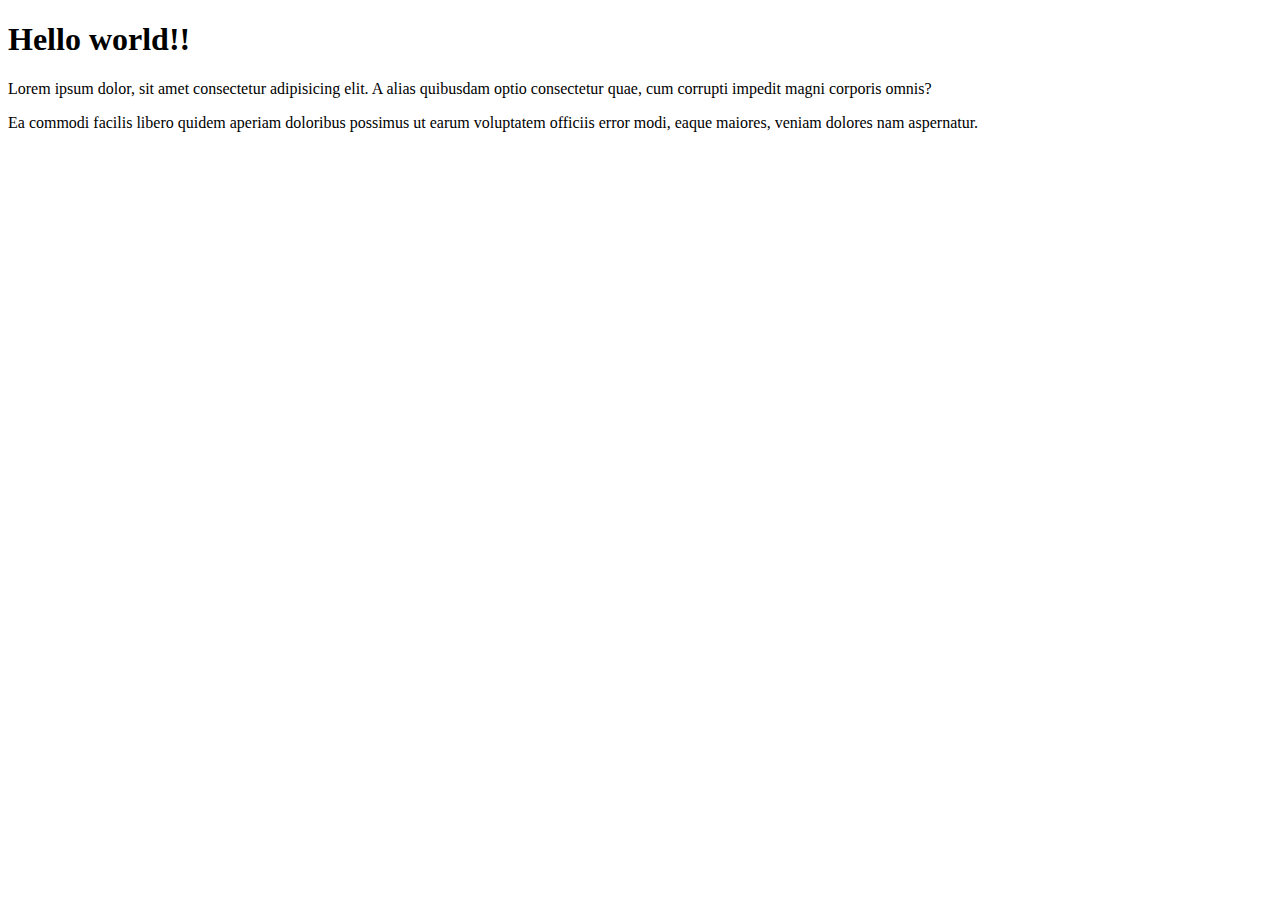
==== HTML/index.html @ e0fceee8 "initial commit - create HTML page" ====
<!DOCTYPE html>
<html lang="en">
  <head>
    <meta charset="UTF-8" />
    <meta name="viewport" content="width=device-width, initial-scale=1.0" />
    <title>Document</title>
  </head>
  <body>
    <div>
      <h1>Hello world!!</h1>
      <p>
        Lorem ipsum dolor, sit amet consectetur adipisicing elit. A alias
        quibusdam optio consectetur quae, cum corrupti impedit magni corporis
        omnis?
      </p>
      <p>
        Ea commodi facilis libero quidem aperiam doloribus possimus ut earum
        voluptatem officiis error modi, eaque maiores, veniam dolores nam
        aspernatur.
      </p>
    </div>
  </body>
</html>
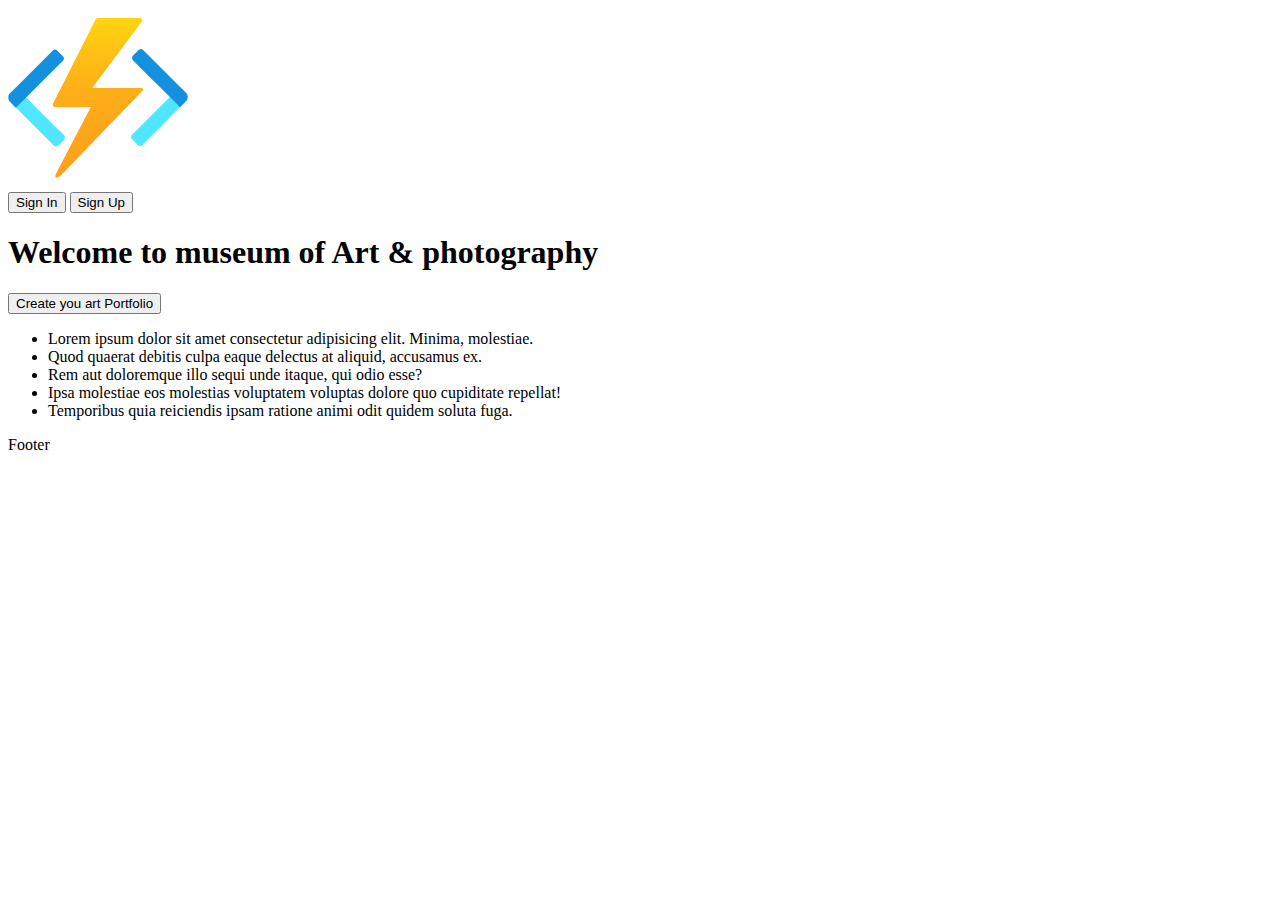
==== commit e3475b11: "created dummy list" ====
--- a/HTML/index.html
+++ b/HTML/index.html
@@ -3,21 +3,47 @@
   <head>
     <meta charset="UTF-8" />
     <meta name="viewport" content="width=device-width, initial-scale=1.0" />
-    <title>Document</title>
+    <title>ART | Home Page</title>
   </head>
   <body>
-    <div>
-      <h1>Hello world!!</h1>
-      <p>
-        Lorem ipsum dolor, sit amet consectetur adipisicing elit. A alias
-        quibusdam optio consectetur quae, cum corrupti impedit magni corporis
-        omnis?
-      </p>
-      <p>
-        Ea commodi facilis libero quidem aperiam doloribus possimus ut earum
-        voluptatem officiis error modi, eaque maiores, veniam dolores nam
-        aspernatur.
-      </p>
+    <div class="container">
+      <header>
+        <div class="logo">
+          <img src="../images/function-app.png" alt="Logo" />
+        </div>
+        <div class="nav">
+          <a href="./sign-in.html"><button>Sign In</button></a>
+          <a href="./sign-up.html"><button>Sign Up</button></a>
+        </div>
+      </header>
+      <main>
+        <!-- h$*6>{header$} -->
+
+        <h1>Welcome to museum of Art & photography</h1>
+        <button>Create you art Portfolio</button>
+        <div>
+          <ul>
+            <li>
+              Lorem ipsum dolor sit amet consectetur adipisicing elit. Minima,
+              molestiae.
+            </li>
+            <li>
+              Quod quaerat debitis culpa eaque delectus at aliquid, accusamus
+              ex.
+            </li>
+            <li>Rem aut doloremque illo sequi unde itaque, qui odio esse?</li>
+            <li>
+              Ipsa molestiae eos molestias voluptatem voluptas dolore quo
+              cupiditate repellat!
+            </li>
+            <li>
+              Temporibus quia reiciendis ipsam ratione animi odit quidem soluta
+              fuga.
+            </li>
+          </ul>
+        </div>
+      </main>
+      <footer>Footer</footer>
     </div>
   </body>
 </html>
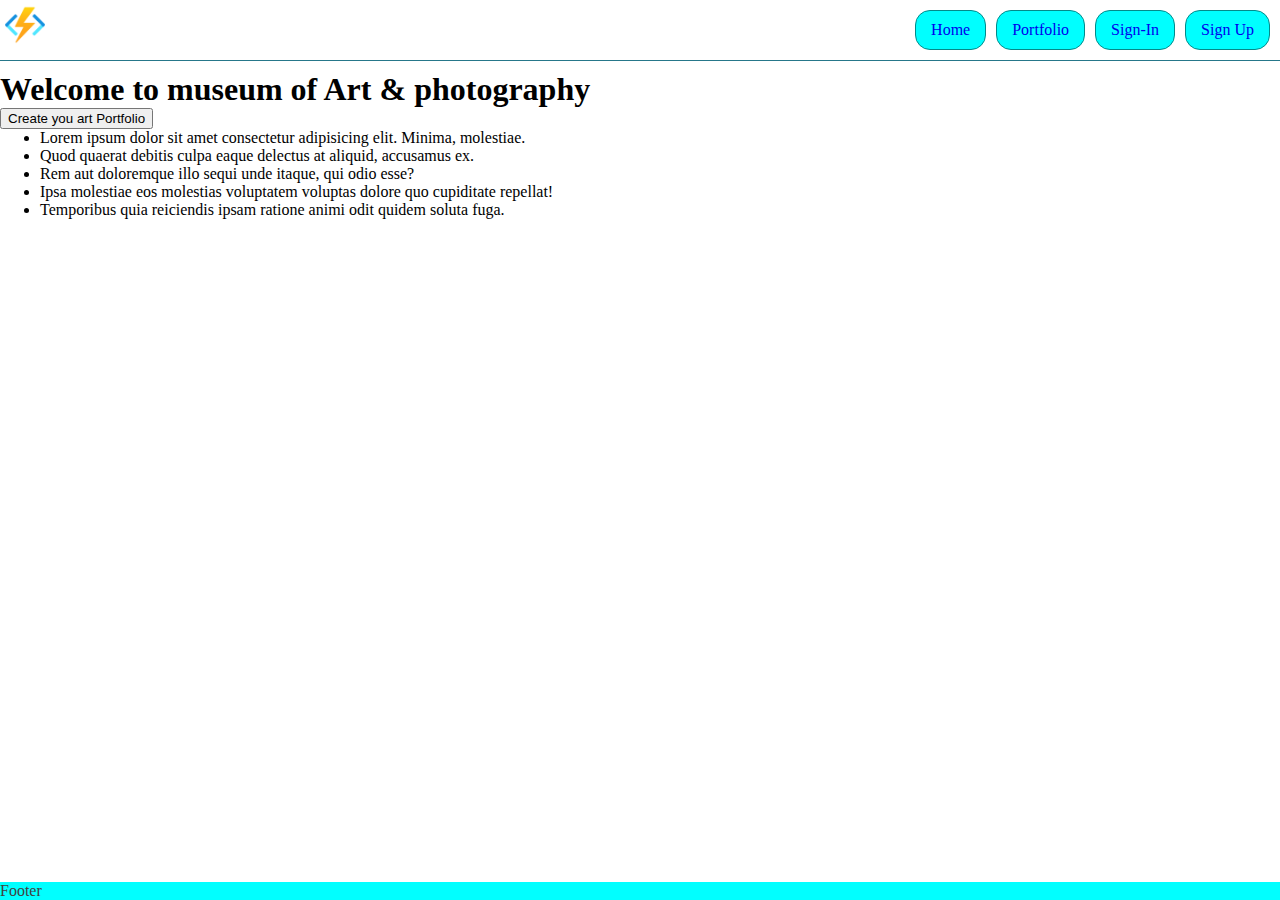
==== commit 7649ff43: "Discussed CSS" ====
--- a/HTML/index.html
+++ b/HTML/index.html
@@ -4,16 +4,22 @@
     <meta charset="UTF-8" />
     <meta name="viewport" content="width=device-width, initial-scale=1.0" />
     <title>ART | Home Page</title>
+    <style></style>
+    <link rel="stylesheet" href="./styles/main.css" />
   </head>
   <body>
     <div class="container">
       <header>
         <div class="logo">
-          <img src="../images/function-app.png" alt="Logo" />
+          <img src="../images/function-app.png" alt="Logo" id="logoImg" />
         </div>
         <div class="nav">
-          <a href="./sign-in.html"><button>Sign In</button></a>
-          <a href="./sign-up.html"><button>Sign Up</button></a>
+          <ol>
+            <li class="nav-link"><a href="./index.html">Home</a></li>
+            <li class="nav-link"><a href="./portfolio.html">portfolio</a></li>
+            <li class="nav-link"><a href="./sign-in.html">Sign-in</a></li>
+            <li class="nav-link"><a href="./sign-up.html">Sign Up</a></li>
+          </ol>
         </div>
       </header>
       <main>
--- a/HTML/styles/main.css
+++ b/HTML/styles/main.css
@@ -0,0 +1,65 @@
+* {
+  margin: 0;
+}
+.container {
+  display: flex;
+  flex-direction: column;
+  min-height: 100vh;
+}
+.container main {
+  flex-grow: 1;
+}
+header {
+  /* border-bottom-width: 1px;
+    border-bottom-style: double;
+    border-bottom-color: rgb(38, 119, 138); */
+  border-bottom: 1px double rgb(38, 119, 138);
+  padding: 5px;
+  margin-bottom: 10px;
+  display: flex;
+}
+footer {
+  background-color: rgb(1 255 255);
+  color: rgb(65, 65, 65);
+}
+/* header .logo {
+  width: 100px;
+  float: left;
+}
+header .nav {
+  float: right;
+}*/
+.logo img {
+  height: 40px;
+}
+.nav {
+  display: flex;
+  justify-content: end;
+  flex-grow: 8;
+}
+.nav ol {
+  display: flex;
+  padding: 0px;
+  align-items: center;
+}
+.nav .nav-link {
+  list-style: none;
+
+  background-color: aqua;
+  padding: 10px 15px;
+  margin: 5px;
+  border-radius: 15px;
+  border: 1px solid rgb(3, 138, 138);
+  text-transform: capitalize;
+}
+.nav .nav-link:hover {
+  background-color: orange;
+  box-shadow: 3px 3px 3px #006464;
+}
+.nav .nav-link a {
+  text-decoration: none;
+}
+
+/* .clearfix {
+  clear: both;
+} */
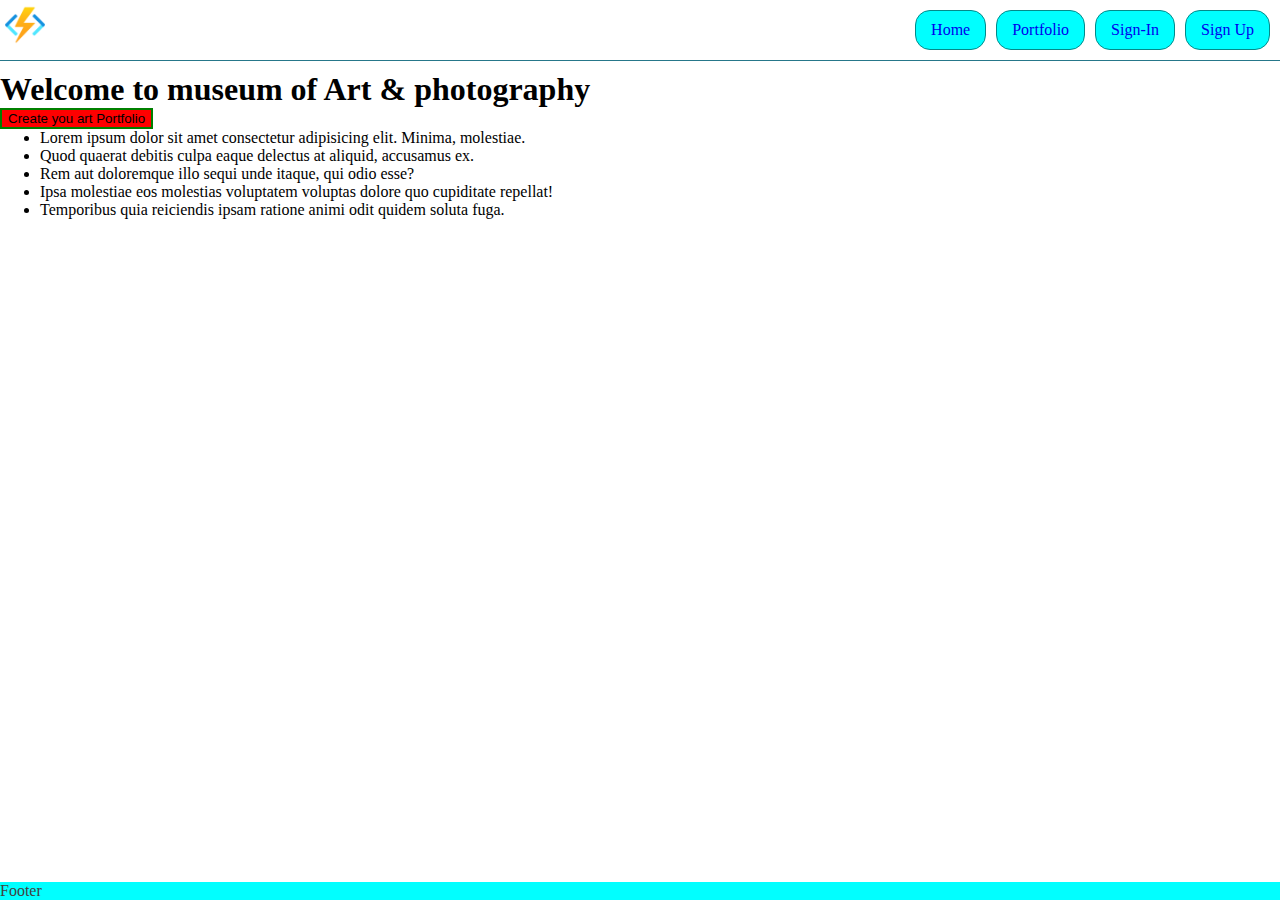
==== commit bad6c379: "Introduction of JS" ====
--- a/HTML/index.html
+++ b/HTML/index.html
@@ -4,8 +4,15 @@
     <meta charset="UTF-8" />
     <meta name="viewport" content="width=device-width, initial-scale=1.0" />
     <title>ART | Home Page</title>
-    <style></style>
     <link rel="stylesheet" href="./styles/main.css" />
+    <!-- <script>
+      window.addEventListener("load", () => {
+        console.log("this is home page");
+        document.getElementById("createPortfolio").style.backgroundColor =
+          "red";
+      });
+    </script> -->
+    <script src="./js/test.js" defer></script>
   </head>
   <body>
     <div class="container">
@@ -26,7 +33,7 @@
         <!-- h$*6>{header$} -->
 
         <h1>Welcome to museum of Art & photography</h1>
-        <button>Create you art Portfolio</button>
+        <button id="createPortfolio">Create you art Portfolio</button>
         <div>
           <ul>
             <li>
@@ -51,5 +58,10 @@
       </main>
       <footer>Footer</footer>
     </div>
+    <script>
+      console.log("this is home page");
+      document.getElementById("createPortfolio").style.backgroundColor = "red";
+    </script>
+    <!-- <script src="./js/test.js"></script> -->
   </body>
 </html>
